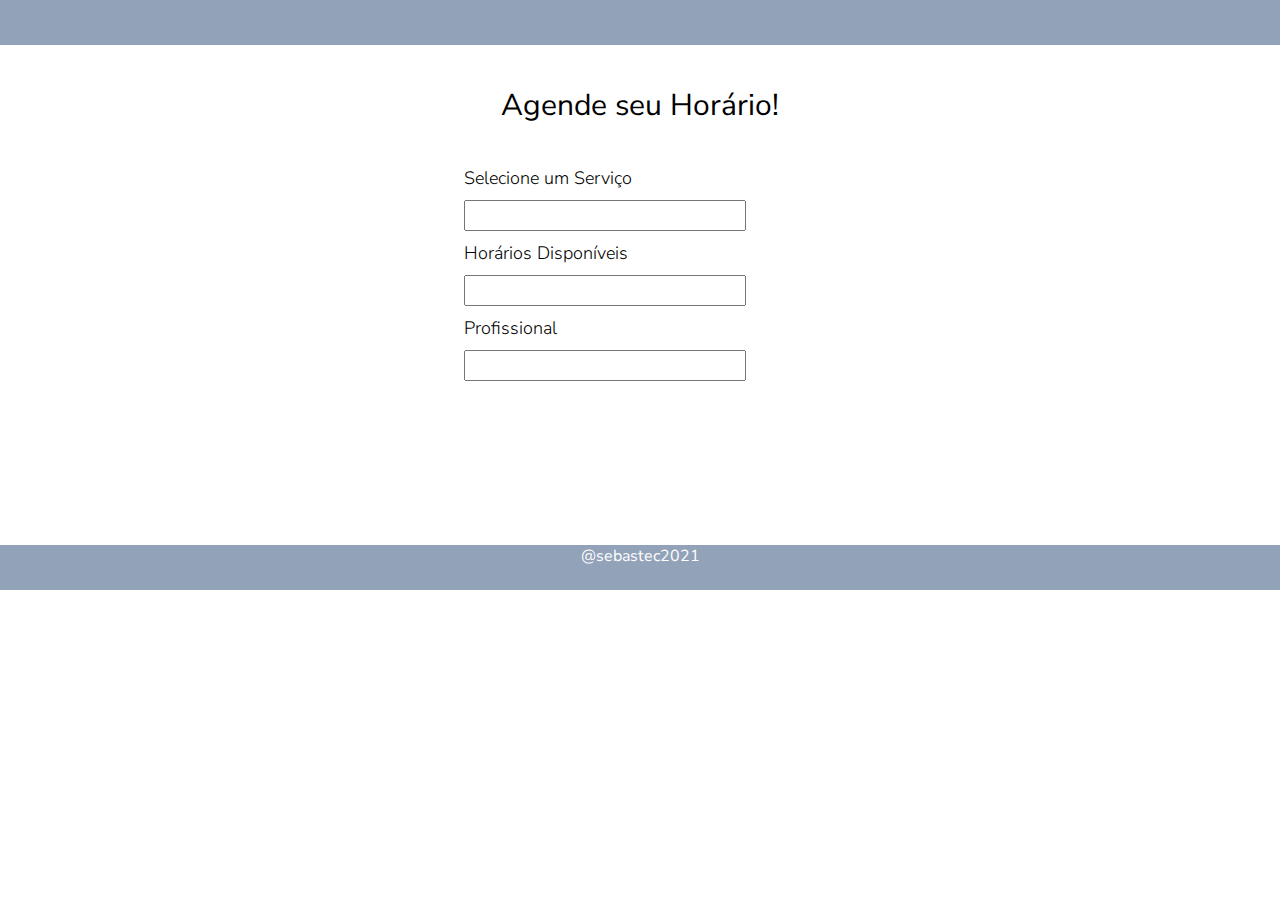
==== agenda.html @ c195e31d "criação do agendamento" ====
<!DOCTYPE html>
<html lang="pt-br">
<head>
      <meta charset="UTF-8">
      <meta http-equiv="X-UA-Compatible" content="IE=edge">
      <meta name="author" content="José Afonso Sebastião">
      <meta name="copyright" content="© José Sebastião" />
      <meta name="description" content="Criação de um sistema de agendamento de Hoirário" />
      <meta name="viewport" content="width=device-width, initial-scale=1.0">
       <link rel="stylesheet" href="style/agenda.css">
    <title>Agendamento online</title>
</head>
<body>
    <header>

    </header>
    <main> 
            <form class="container" >
                
                    <h2>Agende seu Horário!</h2>

                    <div>
                        <div>
                            <label>Selecione um Serviço</label>
                            <input type="text" name="nome" id="nome" >
                        </div>
                        <div>
                            <label>Horários Disponíveis</label>
                            <input type="text" name="nome" id="nome" >
                         </div>
                         <div>
                            <label>Profissional</label>
                            <input type="text" name="nome" id="nome" >
                         </div>

                    </div>
            </form>  
            
    </main>

    <footer>
        @sebastec2021
    </footer>
    
</body>
 
</html>
---- style/agenda.css ----
@import url('https://fonts.googleapis.com/css2?family=Nunito+Sans:wght@300;400&display=swap');
:root{
    --primary-color:#FFFFFF;  
    --text-color:#000000;
}

* {
    margin: 0;
    padding: 0;
    box-sizing: border-box;
    
}


html{
    font-family:'Nunito Sans', sans-serif;
    height: 100%;
   
}

header{
    width: 100%;
    height: 5vh;
    margin-bottom: 40px;

    border: solid 1px none;
    background:#92A2B9;
}

body{
    height:100%;    
}

.container{
    display: flex;
    justify-content: center;
    align-content: center;
    flex-direction: column;
    flex-wrap:wrap;
    
}

h2{
    font-family: 'Nunito Sans', sans-serif;
    font-size: 30px;
    text-align: center;
    font-weight: 400;
    line-height: 49,1px;
margin-bottom: 40px;
}

label{
    font-weight: 300;
    font-size: 18px;
    line-height: 24,55px;
}

input{
    width: 80%;
    height: 31px;
    min-width: 80%;
    margin-top: 10px;
    margin-bottom: 10px;
    
  
}

footer{
    width: 30vw;
    min-width: 100%;
    max-width: 100%;

    height: 5vh;
    max-height: 30em;
    
    color:#FFFFFF;
    text-align: center;
    margin: 154px 0px 0px 0px;
    border: solid 1px none;
    background:#92A2B9;
}
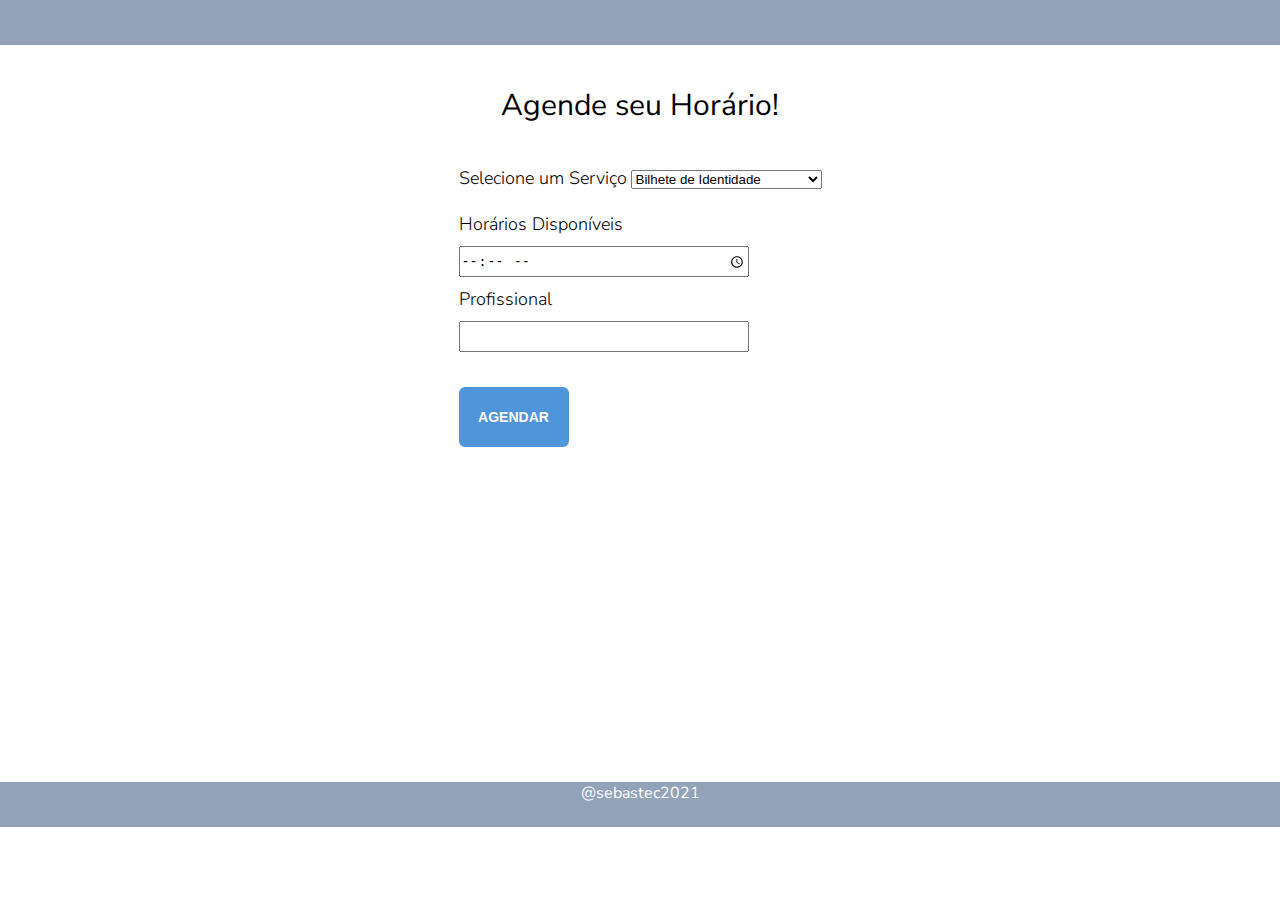
==== commit 89b0e020: "finalizando a agenda" ====
--- a/agenda.html
+++ b/agenda.html
@@ -22,15 +22,26 @@
                     <div>
                         <div>
                             <label>Selecione um Serviço</label>
-                            <input type="text" name="nome" id="nome" >
+                            <select name="cars" id="cars">
+                                <option value="volvo">Bilhete de Identidade</option>
+                                <option value="saab">Atestado de Residência</option>
+                                <option value="opel">Certidão nascimento e Óbito</option>
+                                <option value="audi">Audi</option>
+                              </select>
+                              <br><br>
                         </div>
                         <div>
                             <label>Horários Disponíveis</label>
-                            <input type="text" name="nome" id="nome" >
+                            <input type="time" name="horario" id="horario" min="10:00" max="18:00" required>
+
                          </div>
                          <div>
                             <label>Profissional</label>
                             <input type="text" name="nome" id="nome" >
+                         </div>
+
+                         <div>
+                            <button class="btn1">AGENDAR</button>
                          </div>
 
                     </div>
--- a/style/agenda.css
+++ b/style/agenda.css
@@ -37,6 +37,8 @@
     align-content: center;
     flex-direction: column;
     flex-wrap:wrap;
+
+    
     
 }
 
@@ -61,9 +63,26 @@
     min-width: 80%;
     margin-top: 10px;
     margin-bottom: 10px;
-    
-  
 }
+
+.btn1{
+    max-width: 80%;
+    width: 110px;
+    height: 60px;
+    margin-top: 25px;
+
+    border: 1px #b2b2b2;
+    border-radius: 6px;
+    cursor: pointer;
+
+    font-weight: bold;
+    font-size: 14px;  
+
+    background-color:#4F95DA ;
+    color:#FFFAFA;
+}
+
+
 
 footer{
     width: 30vw;
@@ -71,11 +90,11 @@
     max-width: 100%;
 
     height: 5vh;
-    max-height: 30em;
+    max-height: 20em;
     
     color:#FFFFFF;
     text-align: center;
-    margin: 154px 0px 0px 0px;
+    margin: 335px 0px 0px 0px;
     border: solid 1px none;
     background:#92A2B9;
 }